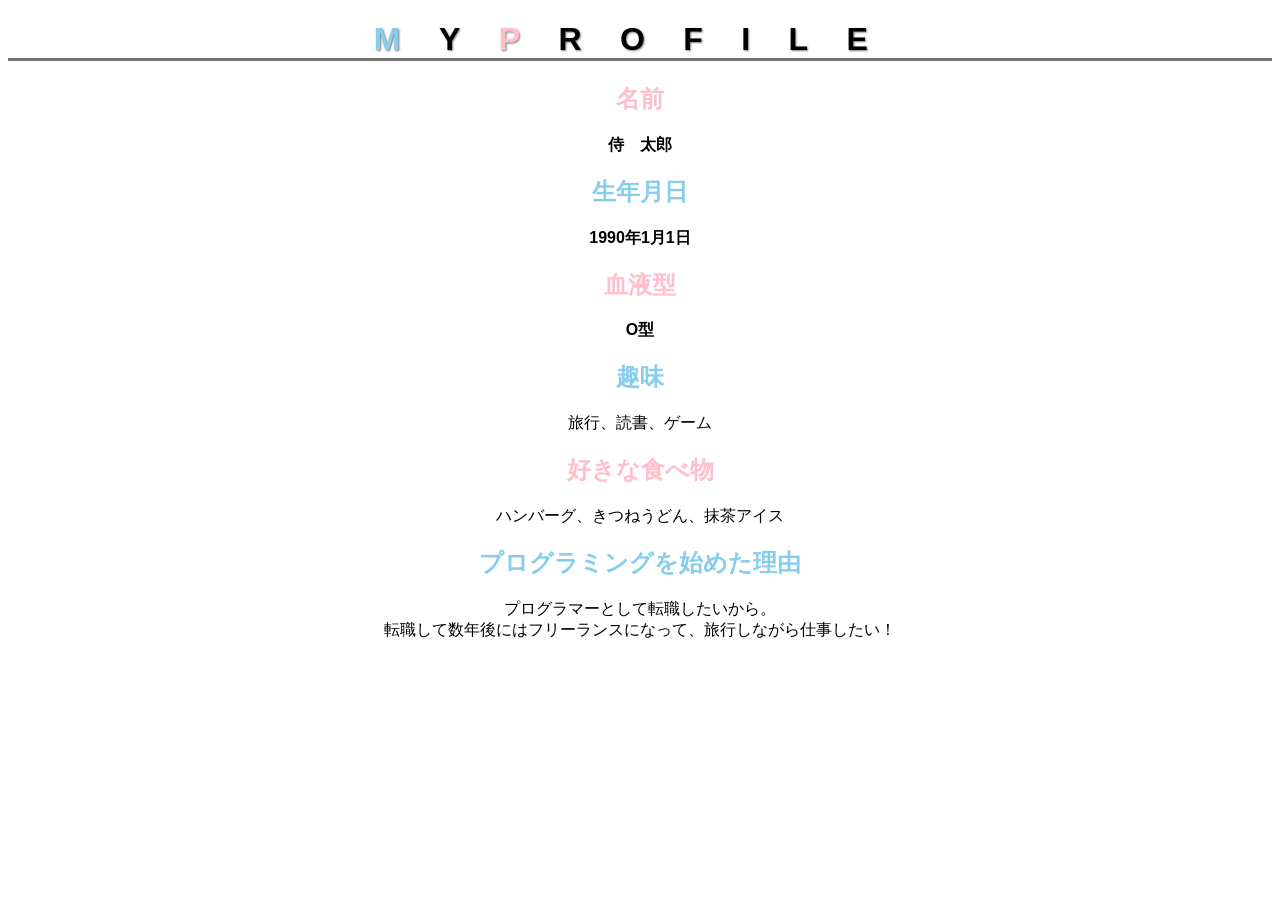
==== kadai_015/kadai_015.html @ c45ad2e9 "Add files via upload" ====
<!DOCTYPE html>
<html>
<head>
  <title>15章課題</title>
  <meta charset="UTF-8">
  <meta name="description" content="このページは15章の課題です。">
  <link rel="stylesheet" href="style.css">
  <link rel="preconnect" href="https://fonts.googleapis.com">
  <link rel="preconnect" href="https://fonts.gstatic.com" crossorigin>
  <link href="https://fonts.googleapis.com/css2?family=Josefin+Sans&display=swap" rel="stylesheet">
</head>
<body>
  <h1><span class="blue">M</span>Y<span class="pink">P</span>ROFILE</h1>
  <link rel="preconnect" href="https://fonts.googleapis.com">
<link rel="preconnect" href="https://fonts.gstatic.com" crossorigin>
<link href="https://fonts.googleapis.com/css2?family=Josefin+Sans&display=swap" rel="stylesheet">
  <div id="basic">
    <h2 class="pink">名前</h2>
    <p>侍　太郎</p>
    <h2 class="blue">生年月日</h2>
    <p>1990年1月1日</p>
    <h2 class="pink">血液型</h2>
    <p>O型</p>
  </div>
  <h2 class="blue">趣味</h2>
  <p>旅行、読書、ゲーム</p>
  <h2 class="pink">好きな食べ物</h2>
  <p>ハンバーグ、きつねうどん、抹茶アイス</p>
  <h2 class="blue">プログラミングを始めた理由</h2>
  <p>プログラマーとして転職したいから。<br>転職して数年後にはフリーランスになって、旅行しながら仕事したい！</p>
</body>
</html>
---- kadai_015/style.css ----
body{
  font-family:"Arial", "Meiryo", sans-serif;
   text-align: center;
}
h1{
font-family:sans-serif;
font-size: 2rem;
letter-spacing: 1.2em;
 text-shadow: 1px 1px 2px gray;
 border-bottom:  solid 3px rgb(115, 115, 114)
}
.pink{
  color: pink;
}
.blue{
  color: skyblue;
}
.html-decoration {
  font-size: 20px;
}
.google-fonts {
  font-family: "Josefin Sans", sans-serif;
  font-optical-sizing: auto;
  font-weight: 400;
  font-style: normal;
}
div p{
  font-weight: bold;
}
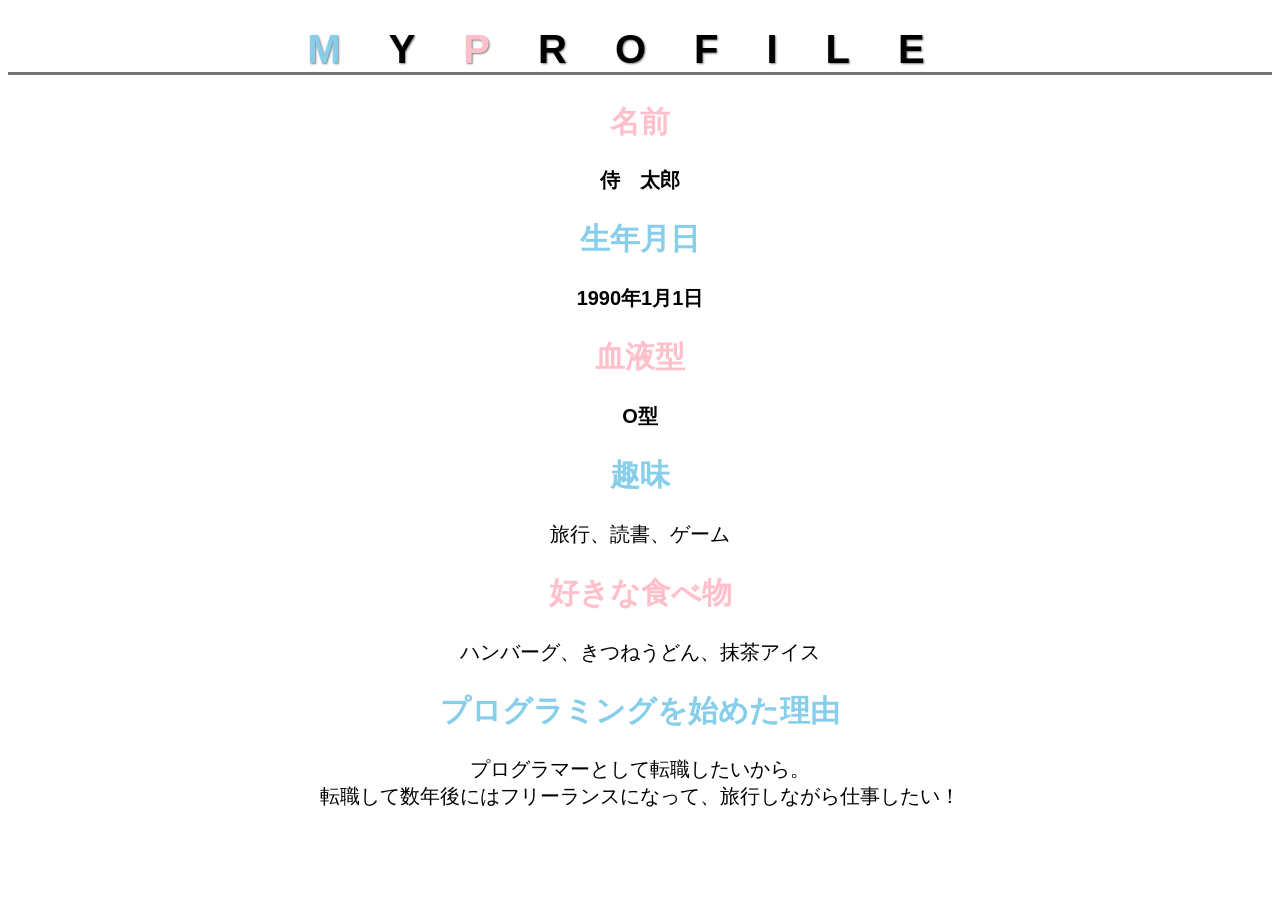
==== commit 67a01fb9: "Add files via upload" ====
--- a/kadai_015/kadai_015.html
+++ b/kadai_015/kadai_015.html
@@ -11,6 +11,7 @@
 </head>
 <body>
   <h1><span class="blue">M</span>Y<span class="pink">P</span>ROFILE</h1>
+  <link rel="stylesheet" href="web-fonts.css">
   <link rel="preconnect" href="https://fonts.googleapis.com">
 <link rel="preconnect" href="https://fonts.gstatic.com" crossorigin>
 <link href="https://fonts.googleapis.com/css2?family=Josefin+Sans&display=swap" rel="stylesheet">
--- a/kadai_015/style.css
+++ b/kadai_015/style.css
@@ -15,15 +15,15 @@
 .blue{
   color: skyblue;
 }
-.html-decoration {
+html {
   font-size: 20px;
 }
 .google-fonts {
-  font-family: "Josefin Sans", sans-serif;
+ font-family: "Josefin Sans", sans-serif;
   font-optical-sizing: auto;
   font-weight: 400;
   font-style: normal;
 }
-div p{
+#basic > p {
   font-weight: bold;
 }
